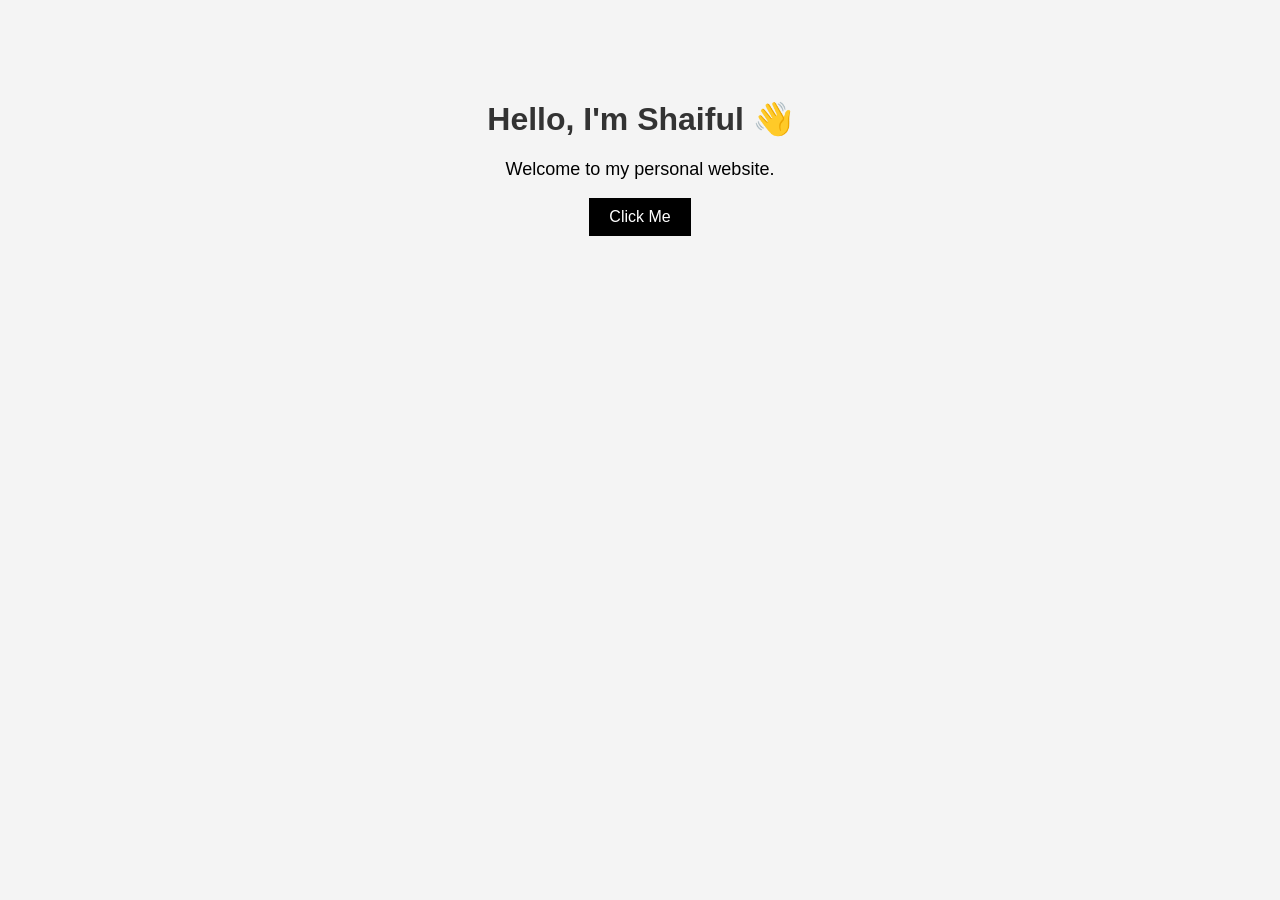
==== index.html @ 94b4608e "Create index.html" ====
<!DOCTYPE html>
<html>
<head>
    <title>My Personal Website</title>
    <style>
        body {
            font-family: Arial;
            text-align: center;
            margin-top: 100px;
            background-color: #f4f4f4;
        }
        h1 {
            color: #333;
        }
        p {
            font-size: 18px;
        }
        button {
            padding: 10px 20px;
            font-size: 16px;
            border: none;
            background-color: black;
            color: white;
            cursor: pointer;
        }
    </style>
</head>
<body>

    <h1>Hello, I'm Shaiful 👋</h1>
    <p>Welcome to my personal website.</p>

    <button onclick="alert('Thanks for visiting!')">
        Click Me
    </button>

</body>
</html>
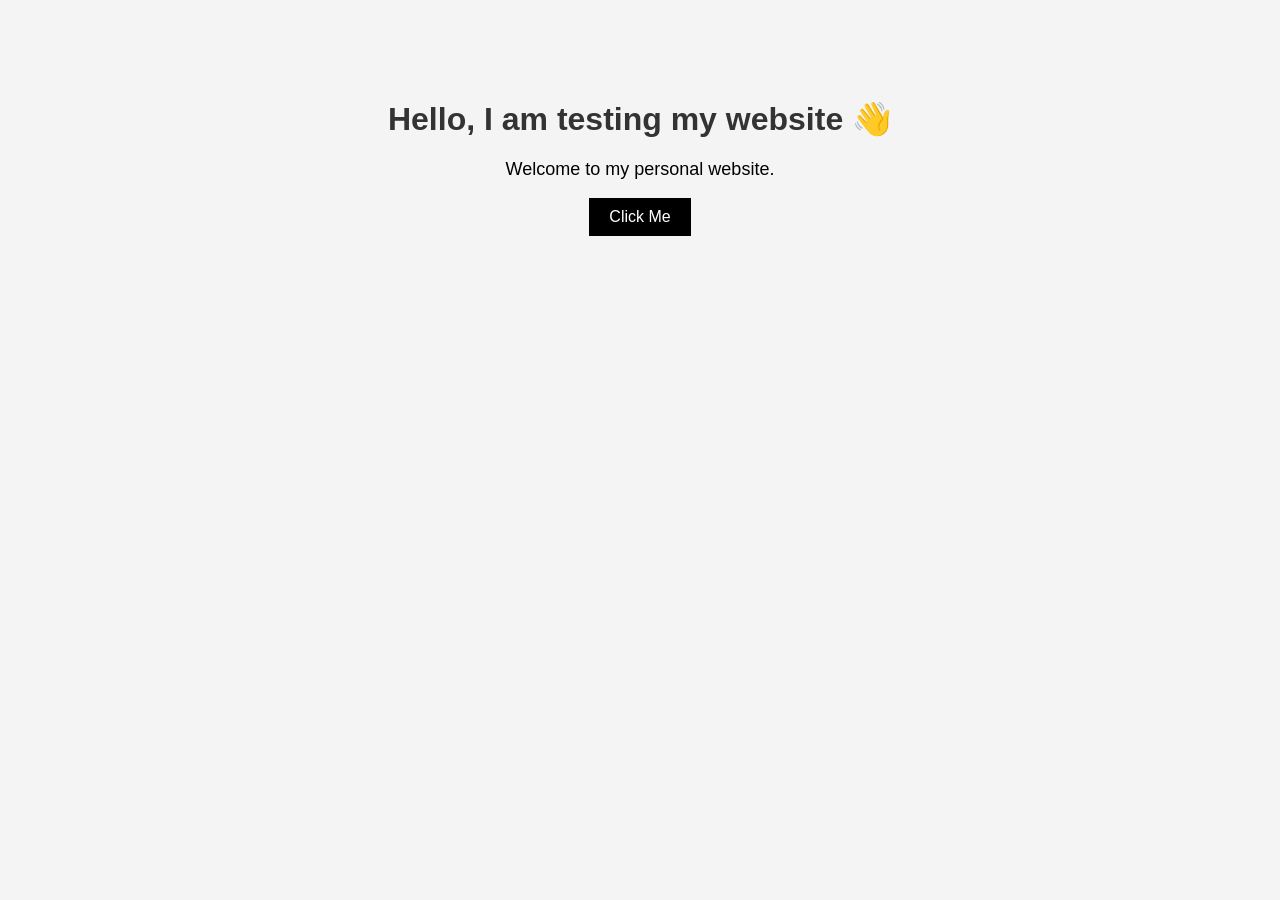
==== commit 079189a7: "testing" ====
--- a/index.html
+++ b/index.html
@@ -27,7 +27,7 @@
 </head>
 <body>
 
-    <h1>Hello, I'm Shaiful 👋</h1>
+    <h1>Hello, I am testing my website 👋</h1>
     <p>Welcome to my personal website.</p>
 
     <button onclick="alert('Thanks for visiting!')">
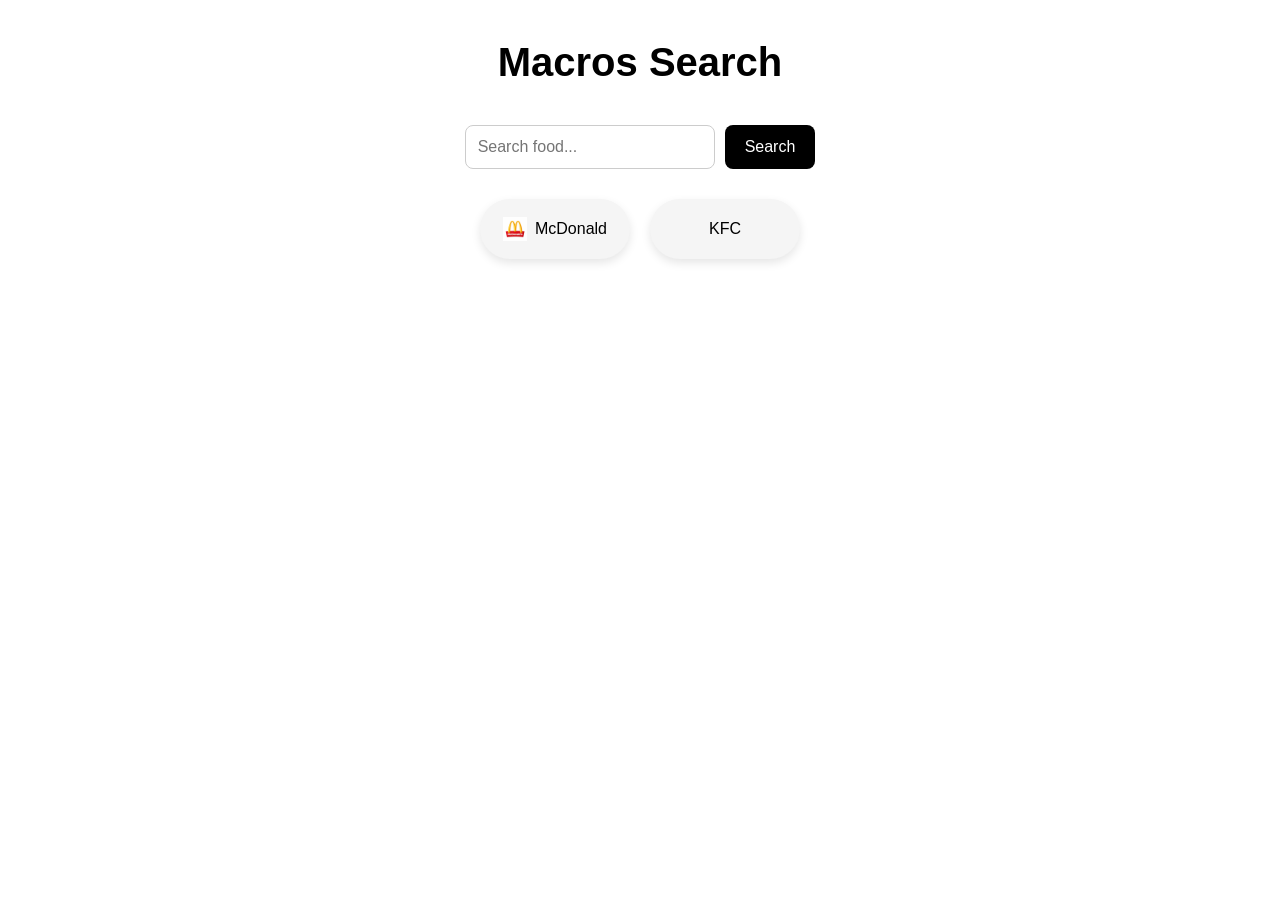
==== commit 587bfff5: "bubble button with Mac image" ====
--- a/index.html
+++ b/index.html
@@ -1,38 +1,30 @@
 <!DOCTYPE html>
-<html>
+<html lang="en">
 <head>
-    <title>My Personal Website</title>
-    <style>
-        body {
-            font-family: Arial;
-            text-align: center;
-            margin-top: 100px;
-            background-color: #f4f4f4;
-        }
-        h1 {
-            color: #333;
-        }
-        p {
-            font-size: 18px;
-        }
-        button {
-            padding: 10px 20px;
-            font-size: 16px;
-            border: none;
-            background-color: black;
-            color: white;
-            cursor: pointer;
-        }
-    </style>
+    <meta charset="UTF-8">
+    <meta name="viewport" content="width=device-width, initial-scale=1.0">
+    <title>Macros Search</title>
+    <link rel="stylesheet" href="styler.css">
 </head>
 <body>
 
-    <h1>Hello, I am testing my website 👋</h1>
-    <p>Welcome to my personal website.</p>
+    <header>
+        <h1>Macros Search</h1>
+    </header>
 
-    <button onclick="alert('Thanks for visiting!')">
-        Click Me
-    </button>
+    <main>
+        <div class="search-container">
+            <input type="text" placeholder="Search food...">
+            <button>Search</button>
+        </div>
+
+        <!-- Bubble button below -->
+        <div class="bubble-container">
+            <button class="bubble-btn"><img src="Picture\McDonald_Logo.png" alt="McDonald" class="btn-icon">McDonald</button>
+            <button class="bubble-btn">KFC</button>
+        </div>
+
+    </main>
 
 </body>
-</html>
+</html>
--- a/styler.css
+++ b/styler.css
@@ -0,0 +1,119 @@
+/* Reset default spacing */
+* {
+    margin: 0;
+    padding: 0;
+    box-sizing: border-box;
+}
+
+/* White background */
+body {
+    font-family: Arial, sans-serif;
+    background-color: #ffffff;
+    color: #000000;
+    text-align: center;
+    padding: 40px 20px;
+}
+
+/* Title styling */
+h1 {
+    font-size: 2.5rem;
+    margin-bottom: 40px;
+}
+
+/* Search box layout */
+.search-container {
+    display: flex;
+    justify-content: center;
+    gap: 10px;
+    flex-wrap: wrap; /* makes it mobile friendly */
+}
+
+/* Input styling */
+input {
+    padding: 12px;
+    width: 250px;
+    border: 1px solid #ccc;
+    border-radius: 8px;
+    font-size: 1rem;
+}
+
+/* Button styling */
+button {
+    padding: 12px 20px;
+    border: none;
+    border-radius: 8px;
+    background-color: black;
+    color: white;
+    cursor: pointer;
+    font-size: 1rem;
+}
+
+/* Button hover effect */
+button:hover {
+    opacity: 0.8;
+}
+
+/* Mobile responsiveness */
+@media (max-width: 600px) {
+    h1 {
+        font-size: 2rem;
+    }
+
+    input {
+        width: 100%;
+    }
+
+    .bubble-btn {
+        width: 120px;
+        height: 50px;
+        font-size: 0.9rem;
+    }
+}
+
+/* Space below search */
+.bubble-container {
+    margin-top: 30px;
+    display: flex;
+    justify-content: center;
+    gap: 20px;
+}
+
+/* Bubble style */
+.bubble-btn {
+    width: 150px;
+    height: 60px;
+    border-radius: 50px;
+    border: none;
+    background-color: #f5f5f5;
+    color: #000;
+    font-size: 1rem;
+    cursor: pointer;
+    transition: all 0.3s ease;
+
+    display: flex;               /* use flexbox inside button */
+    align-items: center;         /* vertical center */
+    justify-content: center;     /* horizontal center */
+    gap: 8px;                    /* space between image and text */
+    box-shadow: 0 4px 10px rgba(0, 0, 0, 0.1);
+}
+
+/* Resize image inside bubble button */
+.bubble-btn img {
+    width: 24px;          /* set the width of the icon */
+    height: 24px;         /* set the height */
+    object-fit: contain;   /* keep aspect ratio */
+}
+
+/* Hover effect */
+.bubble-btn:hover {
+    transform: scale(1.05);
+    background-color: #000;
+    color: #fff;
+}
+
+/* Image inside the button */
+.btn-icon {
+    width: 24px;          /* set the width of the icon */
+    height: 24px;         /* set the height */
+    object-fit: contain;   /* keeps the aspect ratio without stretching */
+}
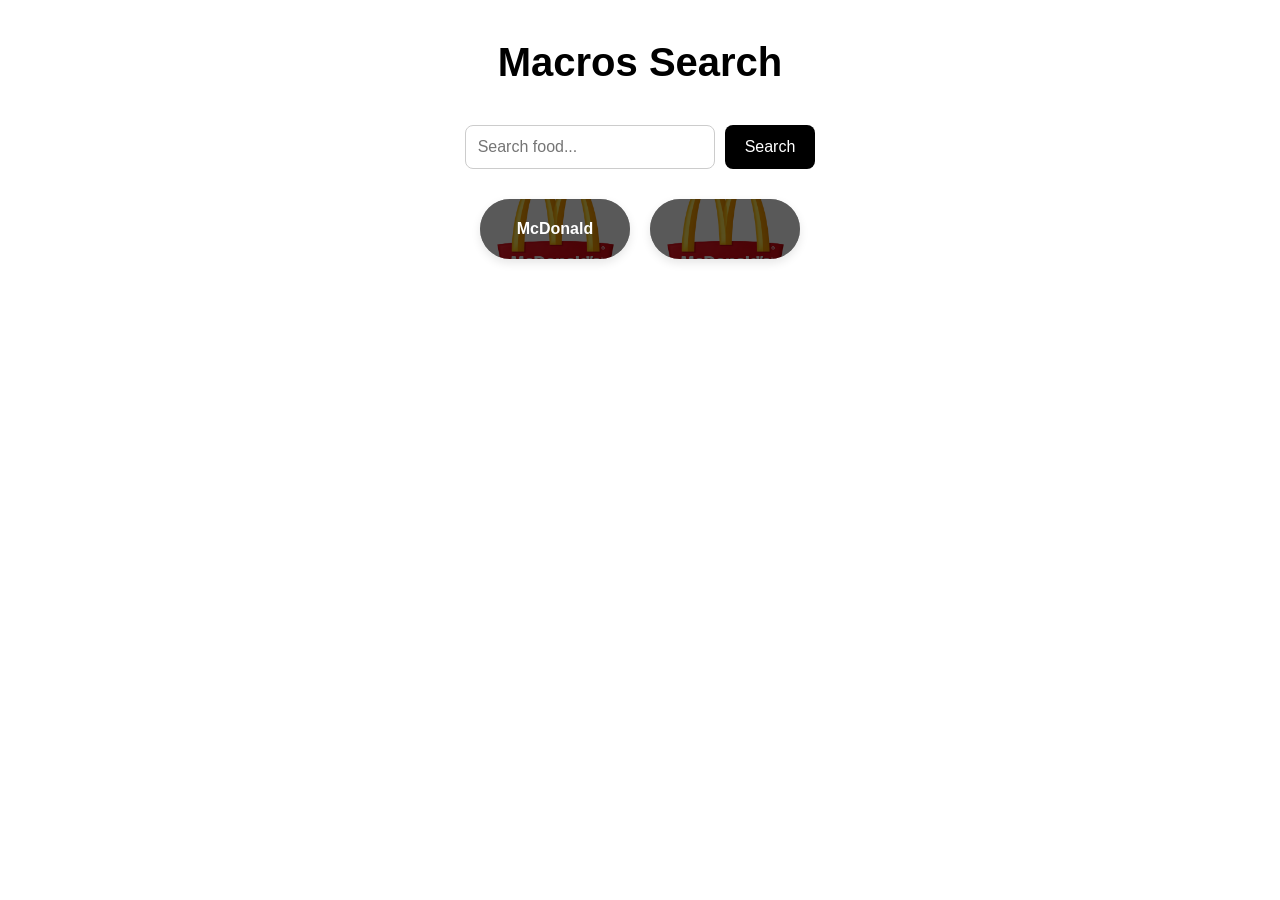
==== commit a6333f6d: "Egg Mcmuffin" ====
--- a/index.html
+++ b/index.html
@@ -20,7 +20,7 @@
 
         <!-- Bubble button below -->
         <div class="bubble-container">
-            <button class="bubble-btn"><img src="Picture\McDonald_Logo.png" alt="McDonald" class="btn-icon">McDonald</button>
+            <button class="bubble-btn mcd" onclick="window.location.href='McDonald.html'"><span>McDonald</span></button>
             <button class="bubble-btn">KFC</button>
         </div>
 
--- a/styler.css
+++ b/styler.css
@@ -78,42 +78,47 @@
     gap: 20px;
 }
 
-/* Bubble style */
+/* Bubble button style */
 .bubble-btn {
     width: 150px;
     height: 60px;
     border-radius: 50px;
     border: none;
-    background-color: #f5f5f5;
-    color: #000;
     font-size: 1rem;
+    font-weight: bold;
+    color: black;
     cursor: pointer;
     transition: all 0.3s ease;
 
-    display: flex;               /* use flexbox inside button */
-    align-items: center;         /* vertical center */
-    justify-content: center;     /* horizontal center */
-    gap: 8px;                    /* space between image and text */
+    position: relative;
+    overflow: hidden;
+
+    display: flex;
+    align-items: center;
+    justify-content: center;
+
     box-shadow: 0 4px 10px rgba(0, 0, 0, 0.1);
 }
 
-/* Resize image inside bubble button */
-.bubble-btn img {
-    width: 24px;          /* set the width of the icon */
-    height: 24px;         /* set the height */
-    object-fit: contain;   /* keep aspect ratio */
+/* McDonald background image */
+.bubble-btn::before {
+    content: "";
+    position: absolute;
+    inset: 0;
+    background-image: url("Picture/McDonald_Logo.png");
+    background-size: cover;
+    background-position: center;
+    opacity: 0.35; /* controls transparency */
 }
 
-/* Hover effect */
+/* Keep text above the image */
+.bubble-btn span {
+    position: relative;
+    z-index: 1;
+    color: #ffffff;
+}
+
+/* Bubble hover effect */
 .bubble-btn:hover {
     transform: scale(1.05);
-    background-color: #000;
-    color: #fff;
-}
-
-/* Image inside the button */
-.btn-icon {
-    width: 24px;          /* set the width of the icon */
-    height: 24px;         /* set the height */
-    object-fit: contain;   /* keeps the aspect ratio without stretching */
 }
